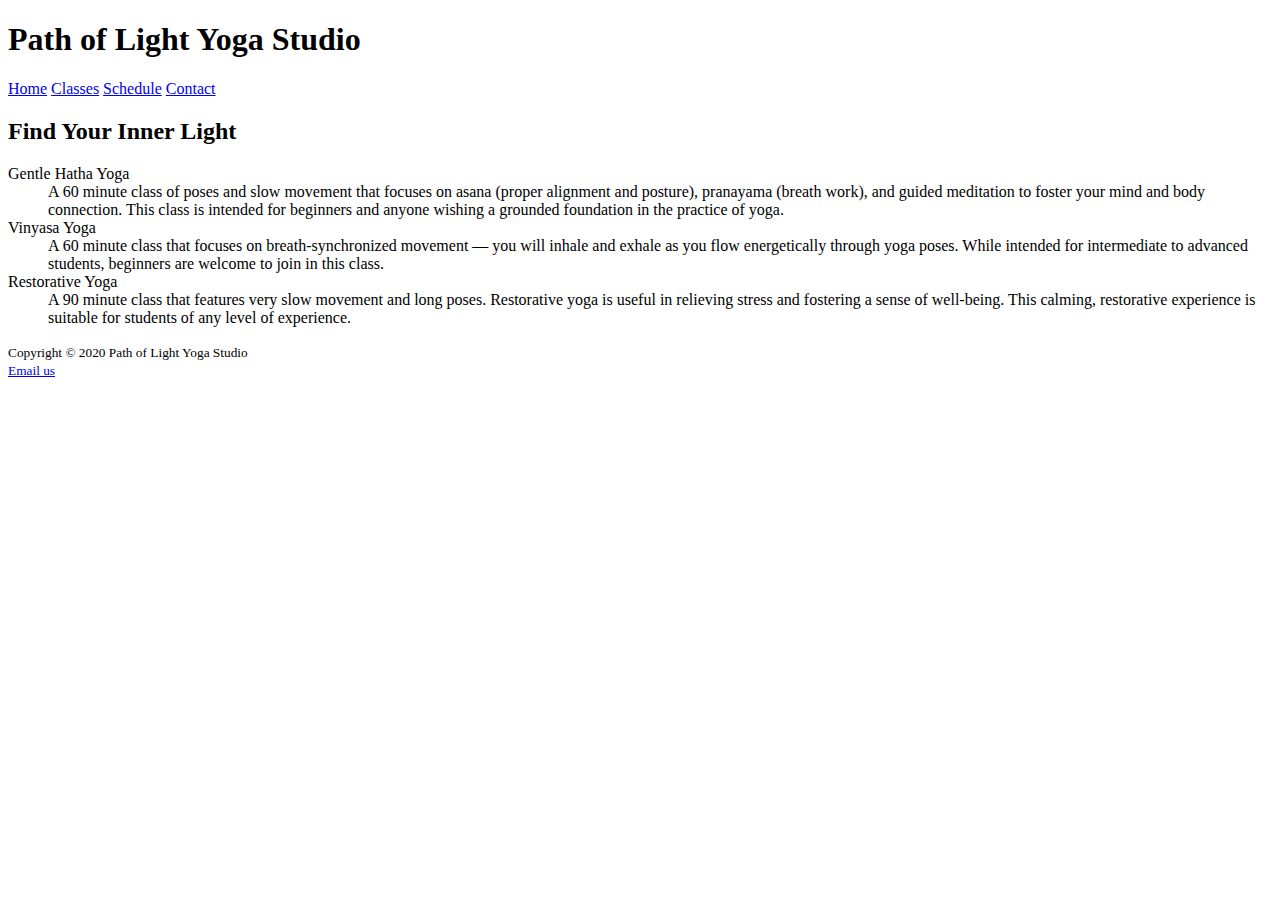
==== classes.html @ 15c29a9c "initial" ====
<!DOCTYPE html>
<html lang="en">
    <head>
        <title>Yoga</title>
        <meta charset="utf-8">
    </head>
    <body>
        <h1>Path of Light Yoga Studio</h1>
        <div>
        <b></b><a href="index.html">Home</a>
        <a href="classes.html">Classes</a>
        <a href="schedule.html">Schedule</a>
        <a href="contact.html">Contact</a></b>
        </div>

        <h2>Find Your Inner Light</h2>

        <dl>
            <dt>Gentle Hatha Yoga</dt>
                <dd>A 60 minute class of poses and slow movement that focuses on asana (proper alignment and posture), pranayama (breath work), and guided meditation to foster your mind and body connection. This class is intended for beginners and anyone wishing a grounded foundation in the practice of yoga.</dd>
            <dt>Vinyasa Yoga</dt>
                <dd>A 60 minute class that focuses on breath-synchronized movement — you will inhale and exhale as you flow energetically through yoga poses. While intended for intermediate to advanced students, beginners are welcome to join in this class.</dd>
            <dt>Restorative Yoga</dt>
                <dd>A 90 minute class that features very slow movement and long poses. Restorative yoga is useful in relieving stress and fostering a sense of well-being. This calming, restorative experience is suitable for students of any level of experience.</dd>
        </dl>

        <small>
            Copyright &copy; 2020 Path of Light Yoga Studio<br>
            <a href="mailto:nicholas.bander@evsck12.com">Email us</a>
        <small>
    </body>
</html>
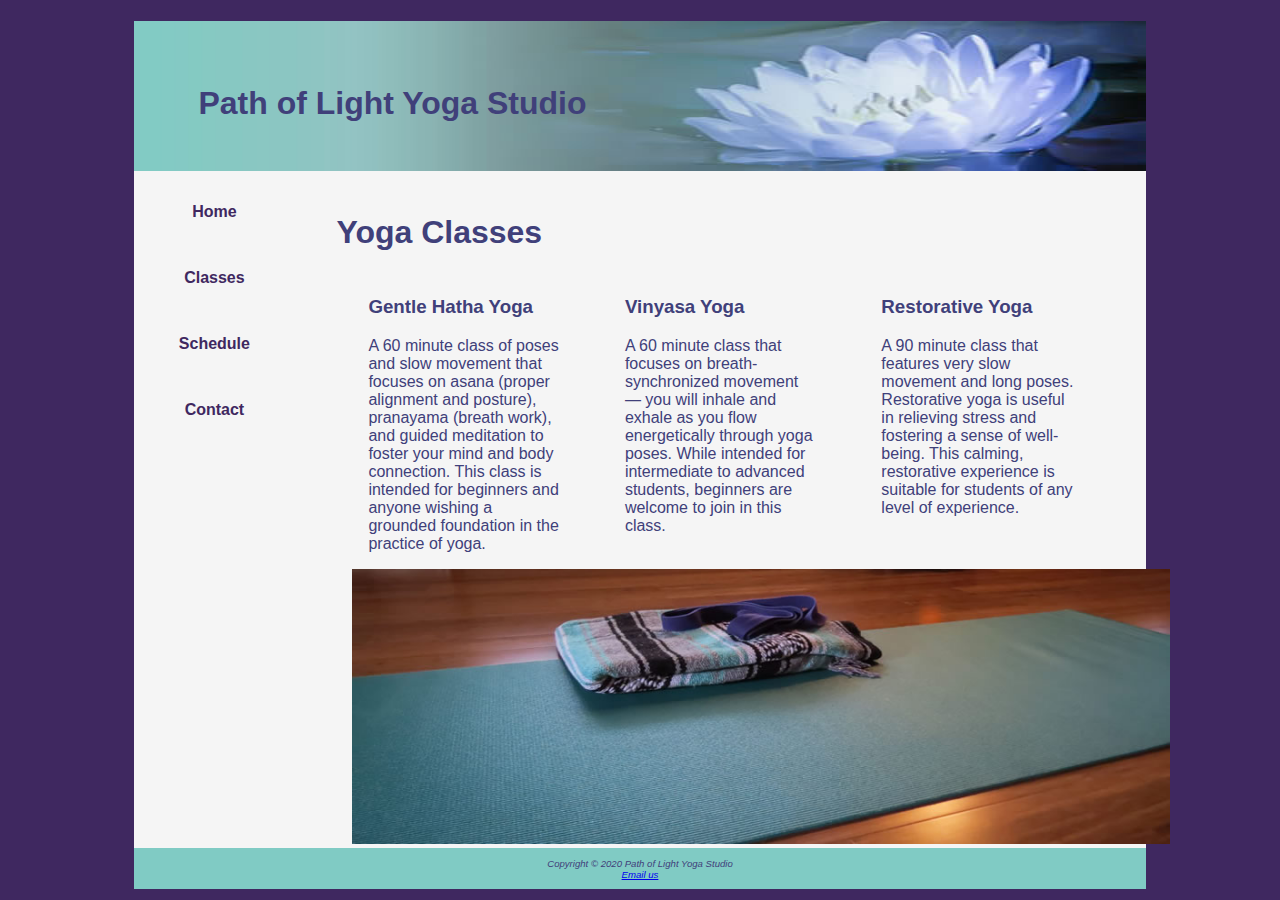
==== commit 3c1e5035: "2/8" ====
--- a/classes.html
+++ b/classes.html
@@ -3,30 +3,49 @@
     <head>
         <title>Yoga</title>
         <meta charset="utf-8">
+        <link rel="stylesheet" href="style.css">
     </head>
+
     <body>
-        <h1>Path of Light Yoga Studio</h1>
-        <div>
-        <b></b><a href="index.html">Home</a>
-        <a href="classes.html">Classes</a>
-        <a href="schedule.html">Schedule</a>
-        <a href="contact.html">Contact</a></b>
-        </div>
+    <div id = "wrapper">
+        <header>
+            <h1>Path of Light Yoga Studio</h1>
+        </header>
+        <nav>
+                <a href="index.html">Home</a>
+                <a href="classes.html">Classes</a>
+                <a href="schedule.html">Schedule</a>
+                <a href="contact.html">Contact</a>
+        </nav>
 
-        <h2>Find Your Inner Light</h2>
+        <main>
+            <h2>Yoga Classes</h2>
 
-        <dl>
-            <dt>Gentle Hatha Yoga</dt>
-                <dd>A 60 minute class of poses and slow movement that focuses on asana (proper alignment and posture), pranayama (breath work), and guided meditation to foster your mind and body connection. This class is intended for beginners and anyone wishing a grounded foundation in the practice of yoga.</dd>
-            <dt>Vinyasa Yoga</dt>
-                <dd>A 60 minute class that focuses on breath-synchronized movement — you will inhale and exhale as you flow energetically through yoga poses. While intended for intermediate to advanced students, beginners are welcome to join in this class.</dd>
-            <dt>Restorative Yoga</dt>
-                <dd>A 90 minute class that features very slow movement and long poses. Restorative yoga is useful in relieving stress and fostering a sense of well-being. This calming, restorative experience is suitable for students of any level of experience.</dd>
-        </dl>
+            <div class = "onethird">
+                <h3>Gentle Hatha Yoga</h3>
+                <p>A 60 minute class of poses and slow movement that focuses on asana (proper alignment and posture), pranayama (breath work), and guided meditation to foster your mind and body connection. This class is intended for beginners and anyone wishing a grounded foundation in the practice of yoga.</p>
+            </div>
 
-        <small>
+            <div class = "onethird">
+                <h3>Vinyasa Yoga</h3>
+                <p>A 60 minute class that focuses on breath-synchronized movement — you will inhale and exhale as you flow energetically through yoga poses. While intended for intermediate to advanced students, beginners are welcome to join in this class.</p>
+            </div>
+
+            <div class = "onethird">
+                <h3>Restorative Yoga</h3>
+                <p>A 90 minute class that features very slow movement and long poses. Restorative yoga is useful in relieving stress and fostering a sense of well-being. This calming, restorative experience is suitable for students of any level of experience.</p>
+            </div>
+            
+            <div id="hero">
+                <img src="images/yogamat.jpg" alt="mat" height="275" width="850">
+            </div>
+
+        </main>
+
+        <footer>
             Copyright &copy; 2020 Path of Light Yoga Studio<br>
             <a href="mailto:nicholas.bander@evsck12.com">Email us</a>
-        <small>
+        </footer>
+    </div>
     </body>
-</html>+</html>
--- a/style.css
+++ b/style.css
@@ -0,0 +1,145 @@
+/* single and block line comment */
+/* selector styling - applying style to a tag */
+
+body{
+    background-color: #3F2860;
+    color:#40407A;      /* text color */
+    font-family: Verdana,Arial,sans-serif;
+}
+
+header{
+    background-image: url("images/lilyheader.jpg");
+    background-size: 100% 100%;     /* stretch the image to 100% of the parent */
+    text-align: left;
+    height: 150px;
+}
+
+/* applying style to the nav section */
+header a:link{
+    text-decoration: none;
+    display: block;
+    color: #40407A;
+}
+
+header a:visited{
+    text-decoration: none;
+    display: block;
+    color: #40407A;
+}
+
+header a:hover{
+    text-decoration: none;
+    display: block;
+    color: #FFF;
+}
+
+h1{
+    line-height: 200%;
+    padding-top: 50px;
+    padding-left: 2em;
+}
+
+h2{
+    font-size: 200%;
+}
+
+nav{
+    text-align: center;
+    font-weight: bold;
+    padding: 1em;
+    float: left; /* dynamically moves to the left of the screen */
+    width: 160px;
+}
+
+nav a{
+    text-decoration: none;
+    display: block;
+    text-align: center;
+    border: #CCCCCC;
+    border-width: 3px;
+    padding: 1em;
+    margin-bottom: 1em;
+}
+
+nav ul{
+    list-style-type: none;   /* removes the bullet points */
+    padding: 0em;
+}
+
+nav a:link{color: #3F2860}
+nav a:visited{color: #497777}
+nav a:hover{color: #A26100; border:3px inset #333333}
+
+footer{
+    background-color: #80CBC4;
+    font-size: .60em;
+    text-align: center;
+    font-family: Arial, Helvetica, sans-serif;
+    font-style: italic;
+    padding: 1em;
+}
+
+img{
+    padding-left: 1em;
+    padding-right: 1em;
+}
+
+main{
+    padding-top: 1em;
+    padding-left: 2em;
+    padding-right: 2em;
+    display: block;
+    margin-left: 170px;     /* needed to push the main tag off the parent by 170px */
+
+}
+
+/* class */
+.studio{
+    color: #40407a;
+    font-style: italic;
+}
+
+/* id styling where you can apply to all tags with this id */
+#wrapper{
+    margin-right: auto; /* auto space evenly on both sides*/
+    margin-left: auto;
+    width: 80%;
+    background-color: #F5F5F5;
+    min-width: 1000px;
+    max-width: 1280px;
+}
+
+#hero{
+    text-align: center;
+
+}
+
+/* assist with splitting into columns */
+.floatleft{
+    float: left;
+    margin-right: 4em;
+    margin-bottom: 1em;
+}
+
+/* take up half of the area */
+.onehalf{
+    float: left;
+    width: 50%;
+    padding-left: 2em;
+    padding-right: 2em;
+}
+
+/* take up 1/3 of the area */ 
+.onethird{
+    float: left;
+    width: 33%;
+    padding-left: 2em;
+    padding-right: 2em;
+}
+
+#clear{
+    clear: both;
+}
+
+/* global property or global var */
+* {box-sizing: border-box;}